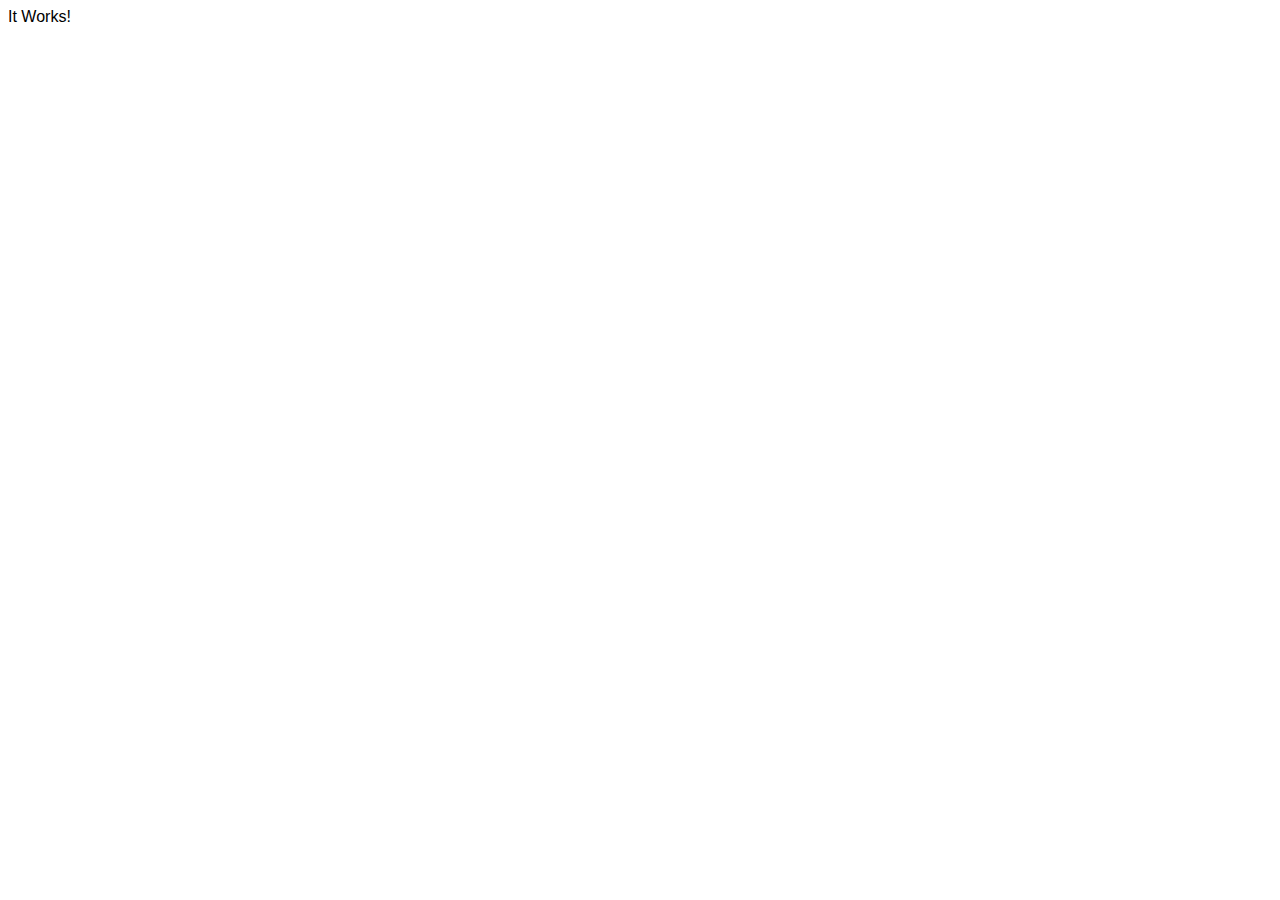
==== samples/simple_app/index.html @ 56210c68 "Add the very basic working script runner converted to a class, generators, placeholder tests, the sa" ====
<!doctype html>
<html>
    <head>
        <title>Glide</title>

        <script type="text/javascript">
		</script>
	

		<style type="text/css">
			body {font-family: Arial, sans-serif;}
		</style>	

    </head>
        
    <body>
    	It Works!
    </body>
</html>
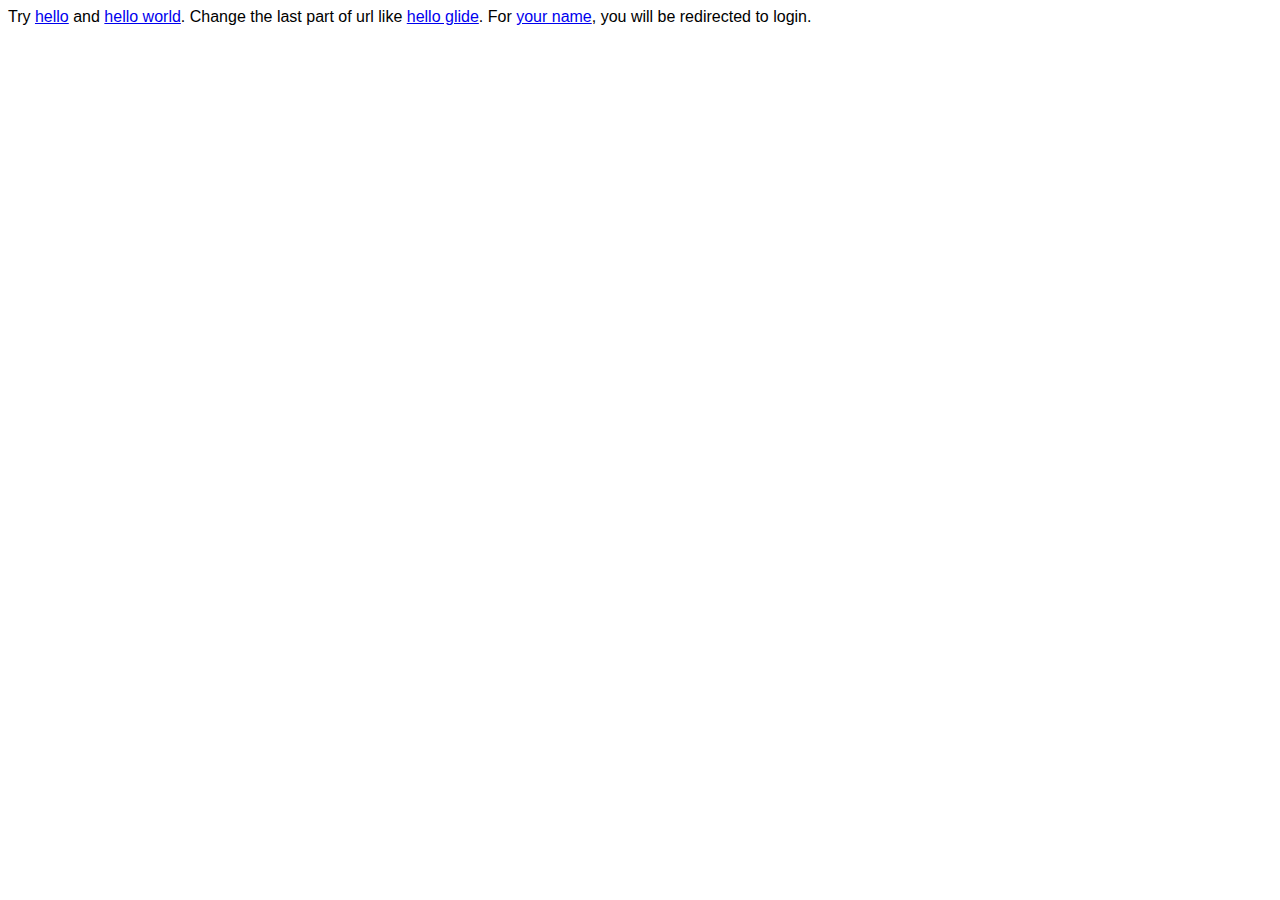
==== commit 2f9fd993: "update the sample app" ====
--- a/samples/simple_app/index.html
+++ b/samples/simple_app/index.html
@@ -14,6 +14,7 @@
     </head>
         
     <body>
-    	It Works!
+        Try <a href="/hello">hello</a> and <a href="/hello/world">hello world</a>. Change the last part of url like <a href="/hello/glide">hello glide</a>.
+        For <a href="/user/me">your name</a>, you will be redirected to login.
     </body>
 </html>
